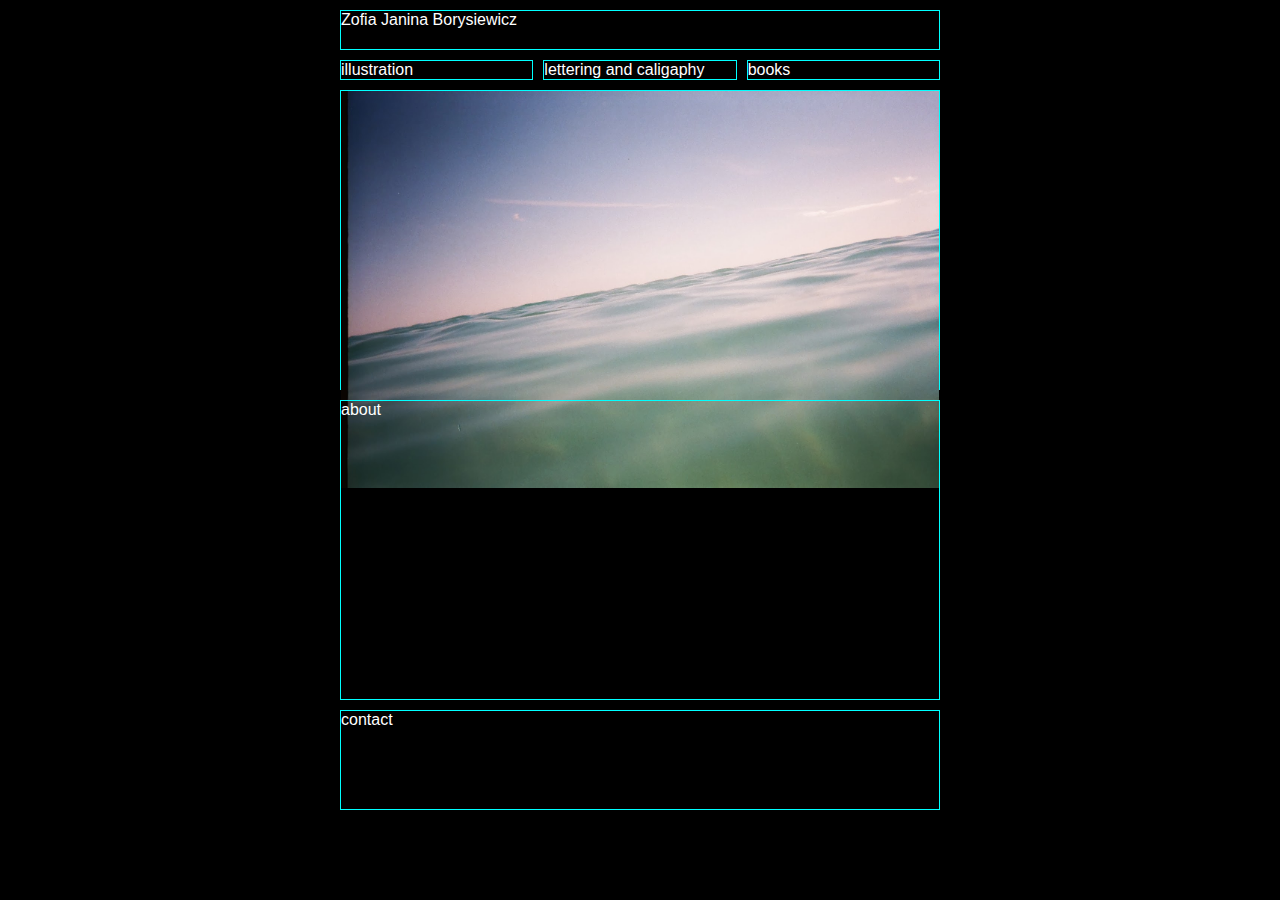
==== zofiajanina.github.io-master/index.html @ a856bdc3 "Add files via upload" ====
<!DOCTYPE html>
<html>

<head>
    <title>CSS exercise</title>
    <meta charset="utf8" />
     <link href="https://fonts.googleapis.com/css?family=Open+Sans" rel="stylesheet"> 
    <link rel="stylesheet" href="style.css" />
    <style>
        html,
        body {
            min-height: 100%;
        }

        body {
            background:black;
            color: #fff;
            font-family: "Combo", sans-serif;
        }
    </style>
</head>

<body>
    <div class="mygrid">
        <header>Zofia Janina Borysiewicz</header>
        
   <div class="a">illustration</div>
        <div class="b">lettering and caligaphy</div>
        <div class="c">books</div>
        <div class="f">  <img src="29780016.jpg" alt="">
            
        </div>
        <article> about</article>
        <div class="d">contact</div>
        
       
        
        
        
        
    </div>

</body>

</html>
---- zofiajanina.github.io-master/style.css ----
.mygrid {
    width: 600px;
    display: grid;
     grid-gap: 10px;
    margin:10px auto;
    grid-template-columns: 1fr 1fr 1fr ;
    grid-template-rows: 40px 20px 300px 300px 100px ;
    grid-template-areas: "header header header"
                       "a b c"
        "f f f"
                        "article article article" 
                               "d d d";
}


.mygrid:hover {
    opacity: 0.2;
}

.mygrid>* {
    border: 1px solid cyan;
}

header {
    grid-area:header;
}

.a {
    grid-area: a;
}

.b{
    grid-area: b;
}

.c{
    grid-area: c;
    
    
}
article {
    grid-area: article;}


.d{
    grid-area: d;
}
    
.f{
    grid-area: f;
}
    
    
.mygrid:hover {
    opacity: 0.2;
}

.mygrid>* {
    border: 1px solid cyan;
}

.f img{
    width: 100%
}
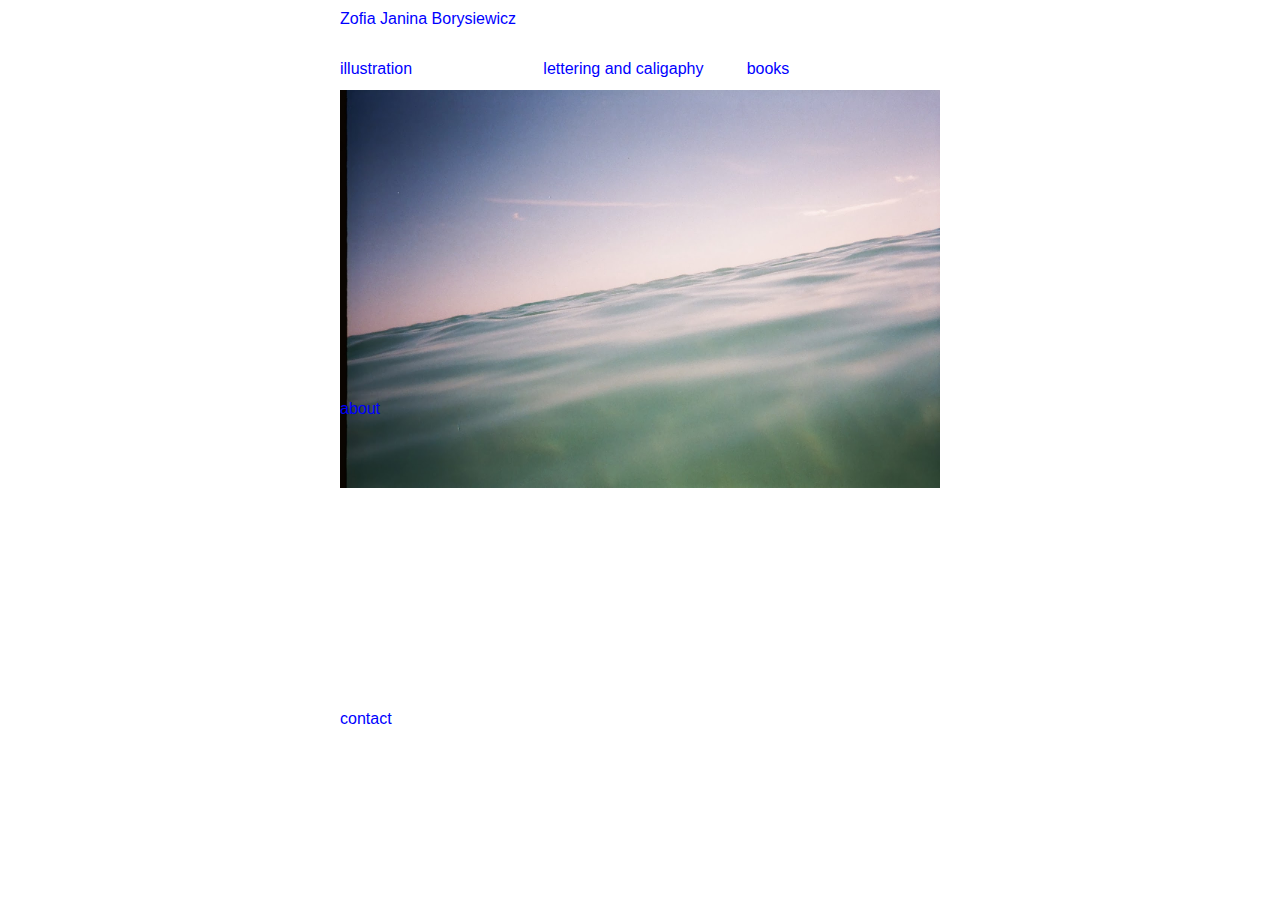
==== commit 7cef691e: "Add files via upload" ====
--- a/zofiajanina.github.io-master/index.html
+++ b/zofiajanina.github.io-master/index.html
@@ -13,8 +13,8 @@
         }
 
         body {
-            background:black;
-            color: #fff;
+            background:white;
+            color: blue;
             font-family: "Combo", sans-serif;
         }
     </style>
--- a/zofiajanina.github.io-master/style.css
+++ b/zofiajanina.github.io-master/style.css
@@ -14,11 +14,11 @@
 
 
 .mygrid:hover {
-    opacity: 0.2;
+    opacity: 1;
 }
 
 .mygrid>* {
-    border: 1px solid cyan;
+    border: 0px solid cyan;
 }
 
 header {
@@ -52,11 +52,11 @@
     
     
 .mygrid:hover {
-    opacity: 0.2;
+    opacity: 1;
 }
 
 .mygrid>* {
-    border: 1px solid cyan;
+    border: 0px solid cyan;
 }
 
 .f img{
